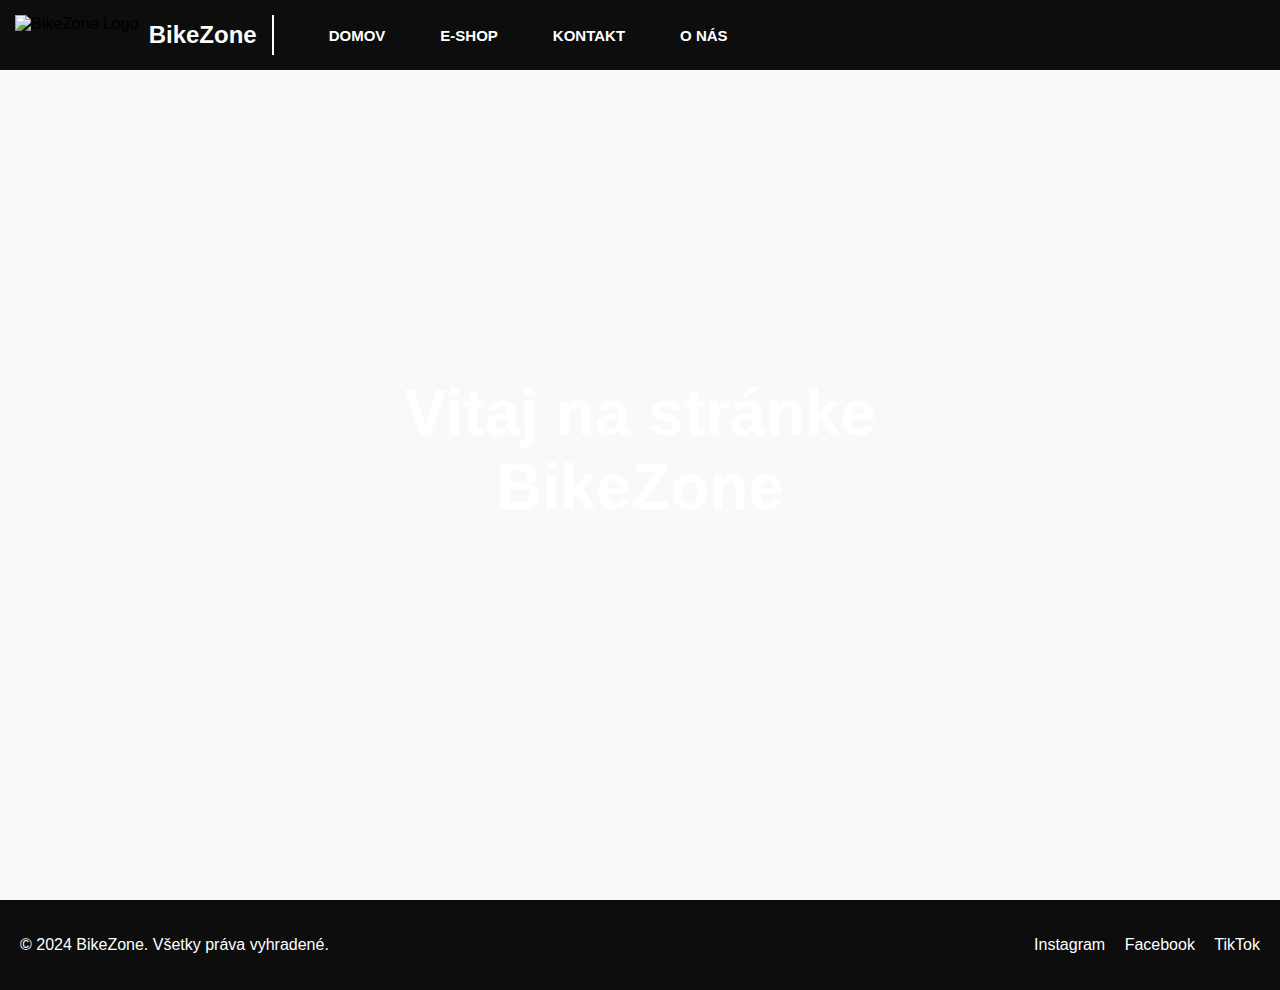
==== index.html @ 6e1a9a9c "Add files via upload" ====
<!DOCTYPE html>
<html lang="en">
<head>
    <meta charset="UTF-8">
    <meta name="viewport" content="width=device-width, initial-scale=1.0">
    <meta name="description" content="E-SHOP-pre horskú cyklistiku">
    <meta name="keywords" content="horské bicykle, MTB bicykle, predaj horských bicyklov, kvalitné MTB bicykle, lacné horské bicykle, horské bicykle na predaj">
    <meta name="author" content="Samuel Haluza">
    <title>BikeZone</title>
    <link rel="stylesheet" href="style.css">
</head>
<body>
     <!-- Navigačné pole -->
    <header>
        <div class="logo-container">
            <img src="img/Logo.png" alt="BikeZone Logo" class="logo">
            <span class="logo-text">BikeZone</span>
            <div class="separator"></div> <!-- Biely oddeľovač -->
            <button class="hamburger" id="hamburger-btn">
                ☰
            </button>
        </div>
        <nav class="topnav1" id="nav-menu">
            <a class="topnav" href="index.html">DOMOV</a>
            <a class="topnav" href="eshop.html">E-SHOP</a>
            <a class="topnav" href="kontakt.html">KONTAKT</a>
            <a class="topnav" href="onas.html">O NÁS</a>
        </nav>
    </header>
    
     <!-- Video na pozadí s textom -->
    <div class="video-background">
        <video autoplay loop muted>
            <source src="img/video.mp4" type="video/mp4">
            Váš prehliadač nepodporuje prehrávanie videí.
        </video>
        <div class="overlay">
            <h1>Vitaj na stránke BikeZone</h1>
        </div>
    </div>
    
<!-- footer -->
    <footer class="footer">
        <div class="footer-content">
            <p>&copy; 2024 BikeZone. Všetky práva vyhradené.</p>
        </div>
        <div class="footer-socials">
            <a href="https://www.instagram.com" target="_blank">Instagram</a>
            <a href="https://www.facebook.com" target="_blank">Facebook</a>
            <a href="https://www.tiktok.com" target="_blank">TikTok</a>
        </div>
    </footer>
    <script src="script.js" ></script>

    
</body>
</html>
---- style.css ----
/* telo stránky */
body {
    font-family: Arial, Helvetica, sans-serif;
    background-color: #f6f6f6aa;
    margin: 0; 
    padding: 0; 
    height: 100%;
}

/* -----------------------------------------------------------------------------------------------------------
 * NAVIGAČNÉ POLE
 * ---------------------------------------------------------------------------------------------------------- */

/* Zahlavie */
header {
    position: fixed;
    display: flex;
    align-items: center;
    top: 0;
    left: 0;
    z-index: 1000;
    width: 100%;
    background-color: #0d0d0d;
    padding: 15px;
    flex-wrap: wrap; /* Umožní, aby sa obsah zalomil na ďalší riadok */
}

/* Logo kontainer */
.logo-container {
    display: flex;
    align-items: center;
    margin-right: 20px;
}

/* Logo */
.logo {
    height: 40px;
    margin-right: 10px;
}

/* Text pri logu */
.logo-text {
    font-size: 24px;
    font-weight: bold;
    color: #fcfcfc;
}

/* Vertikálny oddeľovač */
.separator {
    width: 2px;
    height: 40px;
    background-color: #ffffff;
    margin: 0 15px;
}

/* Navigačné pole */
.topnav1 {
    display: flex;
    align-items: center;
    gap: 15px;
}

/* Odkazy v navigácii */
.topnav {
    font-weight: bold;
    text-decoration: none;
    color: white;
    padding: 10px 20px;
    border-radius: 5px;
    font-size: 15px;
    transition: background-color 0.3s;
}
/* Hover efekt pre odkazy v navigácii */
.topnav:hover {
    background-color: #8c8585; /* Tmavší odtieň pozadia pri hover */
    color: #f0f0f0; /* Svetlejší text pri hover */
    box-shadow: 0 4px 8px rgba(0, 0, 0, 0.2); /* Jemný tieň pre zvýraznenie */
}

/* Hamburger button */
.hamburger {
    display: none; /* Skryjeme na väčších obrazovkách */
    font-size: 24px;
    background: none;
    border: none;
    color: white;
    cursor: pointer;
    margin-left: auto;
}

/* Responzívne správanie */
@media (max-width: 768px) {
    .topnav1 {
        display: none; /* Skryjeme navigáciu */
        flex-direction: column;
        position: absolute;
        top: 70px;
        background-color: #0d0d0d;
        padding: 10px;
        border-radius: 5px;
        box-shadow: 0 4px 8px rgba(0, 0, 0, 0.3);
        z-index: 1000;
    }

    .topnav1.show {
        display: flex; /* Zobrazí sa pri triede 'show' */
    }

    .hamburger {
        display: block; /* Zobrazíme hamburger na menších obrazovkách */
    }
}


/* -----------------------------------------------------------------------------------------------------------
 * NAVIGAČNÉ POLE-KONIEC
 * ---------------------------------------------------------------------------------------------------------- */


/* -----------------------------------------------------------------------------------------------------------
 * DOMOV STRÁNKA
 * ---------------------------------------------------------------------------------------------------------- */

/* Video na pozadí aby bolo */
.video-background {
    position: relative;
    width: 100%;
    height: 100vh;
    overflow: hidden;
}

.video-background video {
    position: absolute;
    top: 0;
    left: 0;
    width: 100%;
    height: 100%;
    object-fit: cover; 
    z-index: -1; 
}

/* text aby bol nad videom */
.overlay {
    position: absolute;
    top: 50%;
    left: 50%;
    transform: translate(-50%, -50%);
    color: white;
    text-align: center;
    font-size: 2rem;
    font-family: Arial, sans-serif;
    z-index: 1;
}

.overlay h1 {
    margin: 0;
}
/* -----------------------------------------------------------------------------------------------------------
 * DOMOV STRÁNKA-KONIEC
 * ---------------------------------------------------------------------------------------------------------- */

/* -----------------------------------------------------------------------------------------------------------
 * O NÁS
 * ---------------------------------------------------------------------------------------------------------- */
/* Offer Section */
.offer {
    padding: 100px;
    text-align: center;
}

.popis {
    display: flex;
    flex-wrap: wrap;
    justify-content: center;
    gap: 20px;
}

.offer h1 {
    font-size: 2em;
    margin-bottom: 20px;
}

.offer h2 {
    font-size: 2em;
    margin-bottom: 20px;
}

/* Offer Box Container */
.offer-container {
    display: flex;
    flex-wrap: wrap;
    justify-content: center;
    gap: 20px;
}

/* Individuálne Offer Box */
.offer-box {
    background-color: white;
    padding: 20px;
    border: 1px solid #ddd;
    border-radius: 10px;
    box-shadow: 0 4px 6px rgba(0, 0, 0, 0.1);
    width: calc(25% - 20px);
    min-width: 250px;
    max-width: 300px;
    display: flex;
    flex-direction: column;
    align-items: center;
    text-align: center;
}

.offer-box h3 {
    font-size: 1.5em;
    margin-bottom: 10px;
    color: #0d0d0d;
}

.offer-box p {
    font-size: 1em;
    color: #555;
}

/* Obrazky */
.offer-box img {
    width: 100%; /* Obrázok vyplní šírku boxu */
    height: auto; /* Zachovanie pomeru strán */
    max-height: 150px; /* Maximálna výška obrázkov */
    object-fit: contain; /* Zabezpečí, že obrázok sa prispôsobí bez orezania */
    margin-bottom: 10px; /* Medzera medzi obrázkom a textom */
}

/* FAQ Sekcia */
.faq-section {
    margin: 50px 0;
    padding: 20px;
    background-color: #fcfcfc;
    border-radius: 10px;
    box-shadow: 0 4px 6px rgba(0, 0, 0, 0.1);
}

.faq-section h2 {
    text-align: center;
    font-size: 2em;
    margin-bottom: 20px;
    color: #0d0d0d;
}

/* Akordeón */
.accordion {
    display: flex;
    flex-direction: column;
    gap: 10px;
}

.accordion-item {
    border: 1px solid #000000;
    border-radius: 5px;
    overflow: hidden;
    background-color: rgb(247, 244, 244);
}

.accordion-header {
    background-color: #000000;
    color: white;
    padding: 15px;
    width: 100%;
    text-align: left;
    font-size: 1.2em;
    font-weight: bold;
    border: none;
    cursor: pointer;
    outline: none;
    transition: background-color 0.3s;
}

.accordion-header:hover {
    background-color: #555;
}

.accordion-content {
    max-height: 0;
    overflow: hidden;
    padding: 0 15px;
    background-color: #f9f9f9;
    transition: max-height 0.3s ease, padding 0.3s ease;
}

.accordion-content p {
    margin: 10px 0;
    font-size: 1em;
    color: #555;
}

/* Pri rozbalení */
.accordion-item.active .accordion-content {
    max-height: 100px; /* Upravte podľa potreby */
    padding: 15px;
}


/* Responsive Dizajn */
@media (max-width: 768px) {
    .offer-container {
        align-items: center;
    }

    .offer-box {
        width: 80%;
    }
}


 /* -----------------------------------------------------------------------------------------------------------
 * O NÁS-KONIEC
 * ---------------------------------------------------------------------------------------------------------- */


 
 /* -----------------------------------------------------------------------------------------------------------
 * E-SHOP
 * ---------------------------------------------------------------------------------------------------------- */


/* prodktyGrid Section */
.product-grid {
    text-align: center;
    margin-top: 100px;
    margin-left: 50px;
    margin-right: 50px;
    margin-bottom: 250px;
}


.product-grid h2 {
    font-size: 2em;
    margin-bottom: 20px;
}

.grid-container {
    display: grid;
    grid-template-columns: repeat(4, 1fr);
    gap: 20px;
    padding: 20px;
    justify-items: center;
}

/* Product Item */
.product-item {
    background-color: white;
    border: 1px solid #ddd;
    border-radius: 10px;
    text-align: center;
    padding: 15px;
    box-shadow: 0 4px 6px rgba(0, 0, 0, 0.1);
    transition: transform 0.3s, box-shadow 0.3s;
}

.product-item img {
    max-width: 100%;
    border-radius: 10px;
}

.product-item h3 {
    font-size: 1.2em;
    margin: 10px ;
    color: #0d0d0d;
}

.product-item p {
    font-size: 0.9em;
    color: #555;
}

.product-item .price {
    font-size: 1.2em;
    font-weight: bold;
    color: #007BFF;
    margin-top: 10px;
}

.product-item:hover {
    transform: translateY(-5px);
    box-shadow: 0 6px 12px rgba(0, 0, 0, 0.2);
}


/* Popup štýly */
.popup {
    display: none;
    position: fixed;
    top: 0;
    left: 0;
    width: 100%;
    height: 100%;
    background: rgba(0, 0, 0, 0.8);
    justify-content: center;
    align-items: center;
    z-index: 1000;
}

.popup-content {
    background: white;
    padding: 20px;
    border-radius: 10px;
    text-align: center;
    max-width: 500px;
    width: 90%;
    box-shadow: 0 4px 8px rgba(0, 0, 0, 0.2);
    position: relative;
}

.popup-content img {
    max-width: 100%;
    border-radius: 10px;
    margin-bottom: 15px;
}

.popup-content h2 {
    font-size: 1.5em;
    margin-bottom: 10px;
    color: #333;
}

.popup-content p {
    font-size: 1em;
    color: #2a2b2d;
}

.popup-content .close-popup {
    position: absolute;
    top: 1px;
    right: 5px;
    font-size: 1.5em;
    cursor: pointer;
    color: #333131;
}

/* Zobrazenie popupu */
.popup.show {
    display: flex;
}


/* Responsive Design */
@media (max-width: 1024px) {
    .grid-container {
        grid-template-columns: repeat(3, 1fr);
    }
}

@media (max-width: 768px) {
    .grid-container {
        grid-template-columns: repeat(2, 1fr);
    }
}

@media (max-width: 480px) {
    .grid-container {
        grid-template-columns: 1fr;
    }
}

  /* -----------------------------------------------------------------------------------------------------------
 * E-SHOP-koniec
 * ---------------------------------------------------------------------------------------------------------- */

/* -----------------------------------------------------------------------------------------------------------
 * Kontakt
 * ---------------------------------------------------------------------------------------------------------- */

/* Hlavná časť s formulárom a kontaktnými údajmi */
.contact-main {
    display: flex;
    justify-content: space-between;
    padding: 100px 50px 100px;
    gap: 30px;
}

/* Formulár */
.form-box {
    width: 50%;
    background-color: white;
    padding: 50px;
    border-radius: 10px;
    box-shadow: 0 4px 6px rgba(0, 0, 0, 0.1);
}

.form-box h2 {
    margin-bottom: 50px;
}

.form-box label {
    display: block;
    margin: 10px 0 5px;

}

.form-box input, .form-box textarea {
    padding: 10px;
    margin-bottom: 15px;
    border-radius: 5px;
    border: 1px solid #ccc;
}

.form-box button {
    padding: 10px 20px;
    background-color: #0d0d0d;
    color: white;
    border: none;
    border-radius: 5px;
    cursor: pointer;
    font-size: 16px;
}

.form-box button:hover {
    background-color: #333;
}

/* Kontaktné údaje */
.contact-info {
    width: 40%;
    background-color: white;
    padding: 20px;
    border-radius: 10px;
    box-shadow: 0 4px 6px rgba(0, 0, 0, 0.1);
}

.contact-info h2 {
    margin-bottom: 20px;
}

.contact-info p {
    margin: 10px 0;
}

.contact-info a {
    color: #0d0d0d;
    text-decoration: none;
}

.contact-info a:hover {
    text-decoration: underline;
}

/* Otváracie hodiny */
.opening-hours {
    list-style-type: none;
    padding: 0;
    margin-top: 20px;
}

.opening-hours li {
    font-size: 1.1em;
    margin: 5px 0;
}

.opening-hours strong {
    color: #0d0d0d;
}

/* Responzívny dizajn */
@media (max-width: 768px) {
    .contact-main {
        flex-direction: column;
        align-items: center;
    }

    .form-box, .contact-info {
        width: 100%;
    }
}


/* Hlavná časť s formulárom a kontaktnými údajmi */
.contact-main {
    display: flex;
    justify-content: space-between;
    padding: 100px 50px 100px;
    gap: 30px;
}

/* Formulár */

/* Nadpis Galéria */
.gallery-title {
    text-align: center;   /* Centrovanie textu */
    font-size: 2em;       /* Zvýšená veľkosť písma */
    font-weight: bold;    /* Tučný text */
    margin: 40px 0 20px 0; /* Medzera pred a za nadpisom */
}


.form-box {
    width: 48%;
    background-color: white;
    padding: 50px;
    border-radius: 10px;
    box-shadow: 0 4px 6px rgba(0, 0, 0, 0.1);
}

.form-box h2 {
    margin-bottom: 50px;
}

.form-box label {
    display: block;
    margin: 10px 0 5px;
}

.form-box input, .form-box textarea {
    padding: 10px;
    margin-bottom: 15px;
    border-radius: 5px;
    border: 1px solid #ccc;
}

.form-box button {
    padding: 10px 20px;
    background-color: #0d0d0d;
    color: white;
    border: none;
    border-radius: 5px;
    cursor: pointer;
    font-size: 16px;
}

.form-box button:hover {
    background-color: #333;
}

/* Kontaktné údaje */
.contact-info {
    width: 48%;
    background-color: white;
    padding: 20px;
    border-radius: 10px;
    box-shadow: 0 4px 6px rgba(0, 0, 0, 0.1);
}

.contact-info h2 {
    margin-bottom: 20px;
}

.contact-info p {
    margin: 10px 0;
}

.contact-info a {
    color: #0d0d0d;
    text-decoration: none;
}

.contact-info a:hover {
    text-decoration: underline;
}

/* Otváracie hodiny */
.opening-hours {
    list-style-type: none;
    padding: 0;
    margin-top: 20px;
}

.opening-hours li {
    font-size: 1.1em;
    margin: 5px 0;
}

.opening-hours strong {
    color: #0d0d0d;
}

/* Slideshow */
.slideshow-container {
    max-width: 100%;
    position: relative;
    margin-top: 50px;
    margin-bottom: 50px;
    display: flex;
    justify-content: center;  /* Center the slideshow container */
    align-items: center;      /* Vertically center the slideshow container */
    height: 400px;            /* Optional: Set a fixed height */
}

.slide {
    display: none;
    width: 80%;              /* Set the width of the image */
    height: auto;            /* Maintain the aspect ratio */
    margin: 0 auto;          /* Center each image horizontally */
    text-align: center;      /* Center the image within the container */
}

.slide img {
    width: 50%; /* Nastavíme šírku obrázkov na 80% kontajnera */
    height: auto; /* Automatická výška podľa šírky */
    border-radius: 10px;
}

/* Fade animation */
.fade {
    animation: fade 3s ease-in-out infinite;
}

@keyframes fade {
    0% { opacity: 0; }
    20% { opacity: 1; }
    80% { opacity: 1; }
    100% { opacity: 0; }
}

/* Responzívny dizajn */
@media (max-width: 768px) {
    .contact-main {
        flex-direction: column;
        align-items: center;
    }

    .form-box, .contact-info {
        width: 100%;
    }

    /* Zmenšenie obrázkov aj na mobilných zariadeniach */
    .slide img {
        width: 100%; /* Na mobiloch obrázky vyplnia šírku */
    }
}


/* -----------------------------------------------------------------------------------------------------------
 * Kontakt -Koniec
 * ---------------------------------------------------------------------------------------------------------- */

 /* -----------------------------------------------------------------------------------------------------------
 * ďakovná stránka
 * ---------------------------------------------------------------------------------------------------------- */

/* Container pre thank you správu */
.thankyou-container {
    background-color: #ffffff;
    padding: 40px; /* Zvýšenie vzdialenosti okolo obsahu */
    border-radius: 10px;
    box-shadow: 0 4px 6px rgba(0, 0, 0, 0.1);
    text-align: center;
    max-width: 600px; /* Nastavenie maximálnej šírky */
    width: 100%;
}

/* Hlavný text - Ďakujeme */
.thankyou-container h1 {
    color: #007BFF;
    font-size: 2.5em; /* Zvýšenie veľkosti textu */
    margin-bottom: 20px;
}

/* Text poďakovania */
.thankyou-container p {
    font-size: 1.2em; /* Zvýšenie veľkosti textu */
    color: #555;
    margin-bottom: 30px;
}

/* Tlačidlo späť */
.thankyou-button {
    display: inline-block;
    padding: 12px 25px; /* Zvýšenie veľkosti tlačidla */
    background-color: #007BFF;
    color: white;
    text-decoration: none;
    font-size: 1.2em; /* Zvýšenie veľkosti písma */
    border-radius: 5px;
    transition: background-color 0.3s;
}

.thankyou-button:hover {
    background-color: #0056b3;
}

 /* -----------------------------------------------------------------------------------------------------------
 * ďakovná stránka-Koniec
 * ---------------------------------------------------------------------------------------------------------- */

/* -----------------------------------------------------------------------------------------------------------
 * Footer
 * ---------------------------------------------------------------------------------------------------------- */
 /* Footer */
 .footer {
    background-color: #0d0d0d;
    color: white;
    display: flex;
    justify-content: space-between; /* Rozmiestni obsah na kraje */
    align-items: center;
    padding: 20px;
    position: relative;
    bottom: 0;
}

.footer-content {
    text-align: left; /* Zarovnanie textu naľavo */
    font-size: 1em;
}

.footer-socials {
    text-align: right; /* Zarovnanie odkazov napravo */
}

.footer-socials a {
    color: white;
    text-decoration: none;
    margin-left: 15px; /* Rozostup medzi odkazmi */
    font-size: 1em;
    transition: color 0.3s;
}

.footer-socials a:hover {
    color: #ff9900; /* Farba pri hover */
}

/* Responzívny dizajn - prispôsobenie pre menšie obrazovky */
@media (max-width: 768px) {
    .footer {
        flex-direction: column; /* Stĺpcové zobrazenie na menších obrazovkách */
        text-align: center;
    }

    .footer-content,
    .footer-socials {
        margin-bottom: 10px;
    }

    .footer-socials a {
        margin-left: 10px; /* Zmenšenie rozostupu na menších obrazovkách */
    }
}




 /* -----------------------------------------------------------------------------------------------------------
 * Footer-koniec
 * ---------------------------------------------------------------------------------------------------------- */

/* -----------------------------------------------------------------------------------------------------------
 * Tabuľka
 * ---------------------------------------------------------------------------------------------------------- */

 /* Základný štýl tabuľky */
.table-container {
    width: 100%;
    overflow-x: auto; /* Umožňuje horizontálne posúvanie na malých obrazovkách */
}

.comparison-table {
    width: 100%;
    border-collapse: collapse;
    margin-top: 20px;
    text-align: left;
    font-size: 1em;
}

.comparison-table th, 
.comparison-table td {
    border: 2px solid #000000;
    padding: 10px;
}

.comparison-table th {
    background-color: #f4f4f4;
    font-weight: bold;
}

.comparison-table tr:nth-child(even) {
    background-color: #f9f9f9;
}

.comparison-table tr:hover {
    background-color: #eaeaea;
}

/* Responzívny dizajn */
@media (max-width: 768px) {
    .comparison-table, 
    .comparison-table thead, 
    .comparison-table tbody, 
    .comparison-table th, 
    .comparison-table td, 
    .comparison-table tr {
        display: block;
    }

    .comparison-table thead tr {
        display: none; /* Skryje hlavičku tabuľky */
    }

    .comparison-table tr {
        margin-bottom: 15px;
        border-bottom: 2px solid #ddd;
    }

    .comparison-table td {
        display: flex;
        justify-content: space-between;
        padding: 8px 10px;
    }

    .comparison-table td:before {
        content: attr(data-label); /* Pridá popis pre každú bunku */
        font-weight: bold;
        text-transform: uppercase;
        margin-right: 10px;
    }
}

/* Zabezpečí, aby sa tabuľka nezlomila na príliš malých obrazovkách */
.table-container {
    overflow-x: auto;
}
/* -----------------------------------------------------------------------------------------------------------
 * Tabuľka-koniec
 * ---------------------------------------------------------------------------------------------------------- */
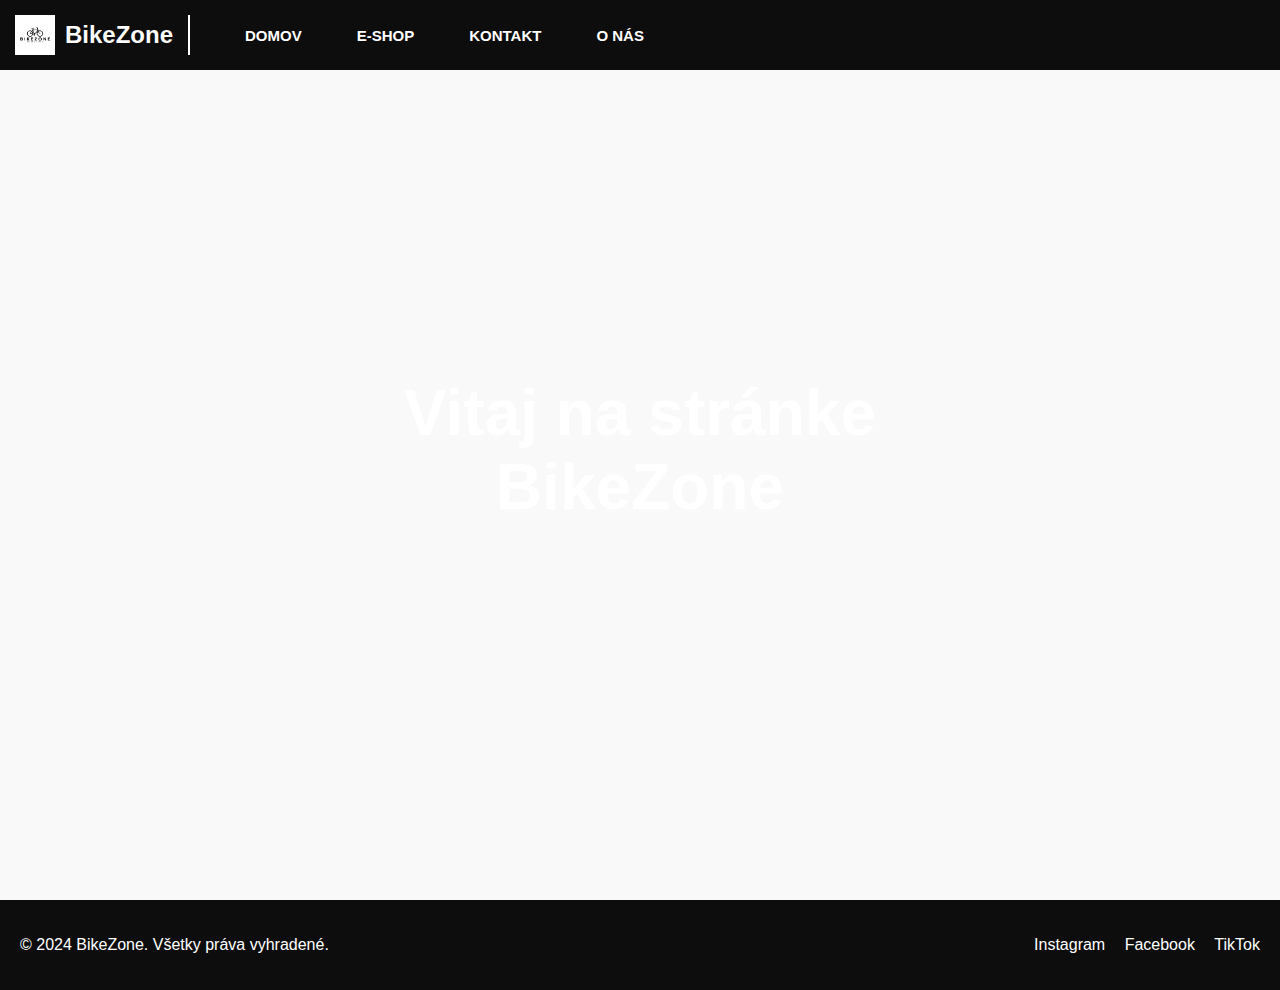
==== commit 53957ef6: "Update index.html" ====
--- a/index.html
+++ b/index.html
@@ -13,7 +13,7 @@
      <!-- Navigačné pole -->
     <header>
         <div class="logo-container">
-            <img src="img/Logo.png" alt="BikeZone Logo" class="logo">
+            <img src="Logo.png" alt="BikeZone Logo" class="logo">
             <span class="logo-text">BikeZone</span>
             <div class="separator"></div> <!-- Biely oddeľovač -->
             <button class="hamburger" id="hamburger-btn">
@@ -31,7 +31,7 @@
      <!-- Video na pozadí s textom -->
     <div class="video-background">
         <video autoplay loop muted>
-            <source src="img/video.mp4" type="video/mp4">
+            <source src="video.mp4" type="video/mp4">
             Váš prehliadač nepodporuje prehrávanie videí.
         </video>
         <div class="overlay">
@@ -54,4 +54,4 @@
 
     
 </body>
-</html>+</html>
